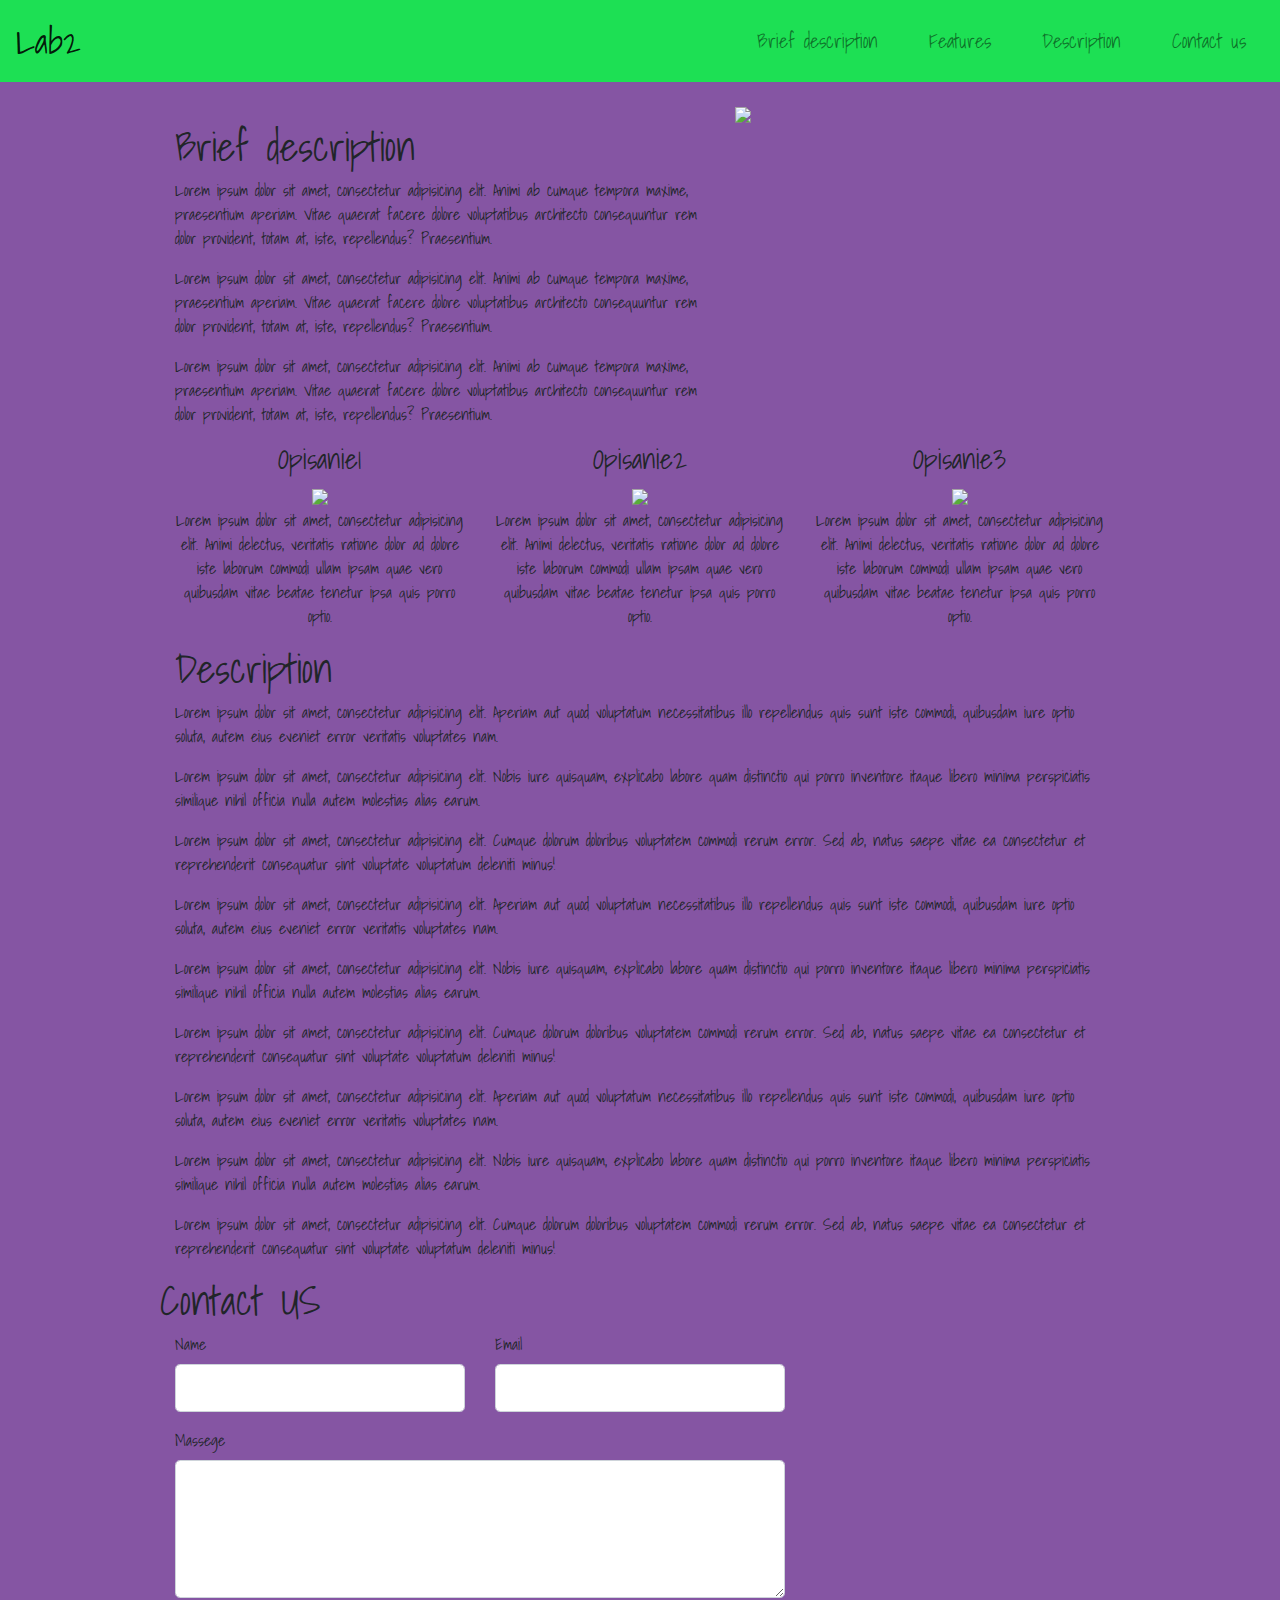
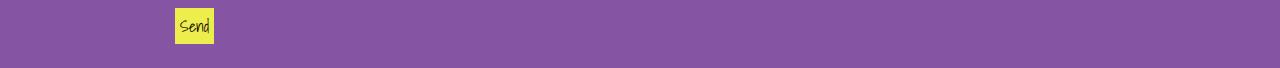
==== lab2/index.html @ a12c367b "lab2" ====
<!DOCTYPE html>
<html lang="en">
<head>

	<meta charset="UTF-8">
	<meta name="viewport" content="width=device-width, initial-scaled=1, shrink-to-fit=no"> 

	<link rel="stylesheet" href="bootstrap.css">
	<link rel="stylesheet" href="style.css">
	<link href="https://fonts.googleapis.com/css?family=Shadows+Into+Light" rel="stylesheet">

	<title>Lab2</title>
</head>
<body>
<header data-spy="scroll">
	<nav class="navbar navbar-expand-lg navbar-light" style="background-color: #1de054;">
  		<a class="navbar-brand" href="#">Lab2</a>
  		<button class="navbar-toggler" type="button" data-toggle="collapse" data-target="#navbarSupportedContent" aria-controls="navbarSupportedContent" aria-expanded="false" aria-label="Toggle navigation">
   			<span class="navbar-toggler-icon"></span>
  		</button>

  		<div class="collapse navbar-collapse" id="navbarSupportedContent">
   			<ul class="navbar-nav ml-auto">
 				<li class="nav-item ">
       				<a class="nav-link" href="#">Brief description<span class="sr-only">(current)</span></a>
   				</li>
   				<li class="nav-item">
       				<a class="nav-link" href="#">Features</a>
   				</li>
   				<li class="nav-item">
       				<a class="nav-link " href="#description">Description</a>
   				</li>
   				<li class="nav-item">
       				<a class="nav-link " href="#contact-us">Contact us</a>
   				</li>
   			</ul>
		</div>
	</nav>
	<div class="container">
		<div class="row">
			<div class="col-md-7">
				<h1 class="brief">Brief description</h1>
				<p>Lorem ipsum dolor sit amet, consectetur adipisicing elit. Animi ab cumque tempora maxime, praesentium aperiam. Vitae quaerat facere dolore voluptatibus architecto consequuntur rem dolor provident, totam at, iste, repellendus? Praesentium.</p>
				<p>Lorem ipsum dolor sit amet, consectetur adipisicing elit. Animi ab cumque tempora maxime, praesentium aperiam. Vitae quaerat facere dolore voluptatibus architecto consequuntur rem dolor provident, totam at, iste, repellendus? Praesentium.</p>
				<p>Lorem ipsum dolor sit amet, consectetur adipisicing elit. Animi ab cumque tempora maxime, praesentium aperiam. Vitae quaerat facere dolore voluptatibus architecto consequuntur rem dolor provident, totam at, iste, repellendus? Praesentium.</p>
			</div>
			<div class="col-md-5">
				<img src="https://avatars.mds.yandex.net/get-pdb/477388/c0744a67-a9f1-4113-b1a2-bf86d1a500a3/s1200" class="img-fluid">
			</div>

		</div>
		<div class="row">
			<div class="col-md-4 text-center">
				<h3>Opisanie1</h3>
				<img src="https://img3.goodfon.ru/original/2560x1600/0/3e/priroda-voda-ozero-gory-nebo.jpg" class="img-fluid">
				<p>Lorem ipsum dolor sit amet, consectetur adipisicing elit. Animi delectus, veritatis ratione dolor ad dolore iste laborum commodi ullam ipsam quae vero quibusdam vitae beatae tenetur ipsa quis porro optio.</p>
			</div>
			<div class="col-md-4 text-center">
				<h3>Opisanie2</h3>
				<img src="https://img3.goodfon.ru/original/2560x1600/0/3e/priroda-voda-ozero-gory-nebo.jpg" class="img-fluid">
				<p>Lorem ipsum dolor sit amet, consectetur adipisicing elit. Animi delectus, veritatis ratione dolor ad dolore iste laborum commodi ullam ipsam quae vero quibusdam vitae beatae tenetur ipsa quis porro optio.</p>
			</div>
			<div class="col-md-4 text-center">
				<h3>Opisanie3</h3>
				<img src="https://img3.goodfon.ru/original/2560x1600/0/3e/priroda-voda-ozero-gory-nebo.jpg" class="img-fluid">
				<p>Lorem ipsum dolor sit amet, consectetur adipisicing elit. Animi delectus, veritatis ratione dolor ad dolore iste laborum commodi ullam ipsam quae vero quibusdam vitae beatae tenetur ipsa quis porro optio.</p>
			</div>
		</div>
		<div id="description" class="row">
			<div class="col">
				<h1>Description</h1>
				<p>Lorem ipsum dolor sit amet, consectetur adipisicing elit. Aperiam aut quod voluptatum necessitatibus illo repellendus quis sunt iste commodi, quibusdam iure optio soluta, autem eius eveniet error veritatis voluptates nam.</p>
				<p>Lorem ipsum dolor sit amet, consectetur adipisicing elit. Nobis iure quisquam, explicabo labore quam distinctio qui porro inventore itaque libero minima perspiciatis similique nihil officia nulla autem molestias alias earum.</p>
				<p>Lorem ipsum dolor sit amet, consectetur adipisicing elit. Cumque dolorum doloribus voluptatem commodi rerum error. Sed ab, natus saepe vitae ea consectetur et reprehenderit consequatur sint voluptate voluptatum deleniti minus!</p>
				<p>Lorem ipsum dolor sit amet, consectetur adipisicing elit. Aperiam aut quod voluptatum necessitatibus illo repellendus quis sunt iste commodi, quibusdam iure optio soluta, autem eius eveniet error veritatis voluptates nam.</p>
				<p>Lorem ipsum dolor sit amet, consectetur adipisicing elit. Nobis iure quisquam, explicabo labore quam distinctio qui porro inventore itaque libero minima perspiciatis similique nihil officia nulla autem molestias alias earum.</p>
				<p>Lorem ipsum dolor sit amet, consectetur adipisicing elit. Cumque dolorum doloribus voluptatem commodi rerum error. Sed ab, natus saepe vitae ea consectetur et reprehenderit consequatur sint voluptate voluptatum deleniti minus!</p><p>Lorem ipsum dolor sit amet, consectetur adipisicing elit. Aperiam aut quod voluptatum necessitatibus illo repellendus quis sunt iste commodi, quibusdam iure optio soluta, autem eius eveniet error veritatis voluptates nam.</p>
				<p>Lorem ipsum dolor sit amet, consectetur adipisicing elit. Nobis iure quisquam, explicabo labore quam distinctio qui porro inventore itaque libero minima perspiciatis similique nihil officia nulla autem molestias alias earum.</p>
				<p>Lorem ipsum dolor sit amet, consectetur adipisicing elit. Cumque dolorum doloribus voluptatem commodi rerum error. Sed ab, natus saepe vitae ea consectetur et reprehenderit consequatur sint voluptate voluptatum deleniti minus!</p>
			</div>
		</div>
		<div id="contact-us" class="row">
			<h1>Contact US</h1>
		</div>
		<div class="row">
			<div class="col-md-4">
				<div class="form-group">
					<label for="">Name</label>
					<input type="text" class="form-control form-control-lg">
				</div>
			</div>
			<div class="col-md-4">
				<div class="form-group">
					<label for="">Email</label>
					<input type="text" class="form-control form-control-lg">
				</div>
			</div>
			<div class="col-md-8">
				<div class="form-group">
					<label for="">Massege</label>
					<textarea type="text" class="form-control form-control-lg" rows="4"></textarea>
				</div>
			</div>
			<div class="col-md-4"></div>
		</div>
		<div class="footer">
			<div class="row">
				<div class="col-md-12">
					<a href="#" class="btnSend"><i class="fa fa-plane"></i>Send</a>
				</div>
			</div>
		</div>
	</div>
</header>

	<script src="jquery-3.3.1.min.js"></script>
	<script src="bootstrap.min.js"></script>

</body>
</html>
---- lab2/style.css ----
*{
	margin: 0;
	padding: 0;
}

html {
	scroll-behavior: smooth;
}

body {
	font-family: 'Shadows Into Light', cursive;
}

header {
	background: #8555a3;
	width: 100%;
}

.container {
	max-width: 960px;
	padding-top: 20px;
}

.nav-item {
	margin-left: 15px;
	font-size: 20px;
	padding: 10px 10px;
}

.navbar-brand {
	font-size: 35px;
}

.brief {
	padding-top: 20px;
}

.footer {
	padding-bottom: 30px;
}

.btnSend {
	color: #000000;
	background: #eded4e;
	padding: 5px 5px;
}
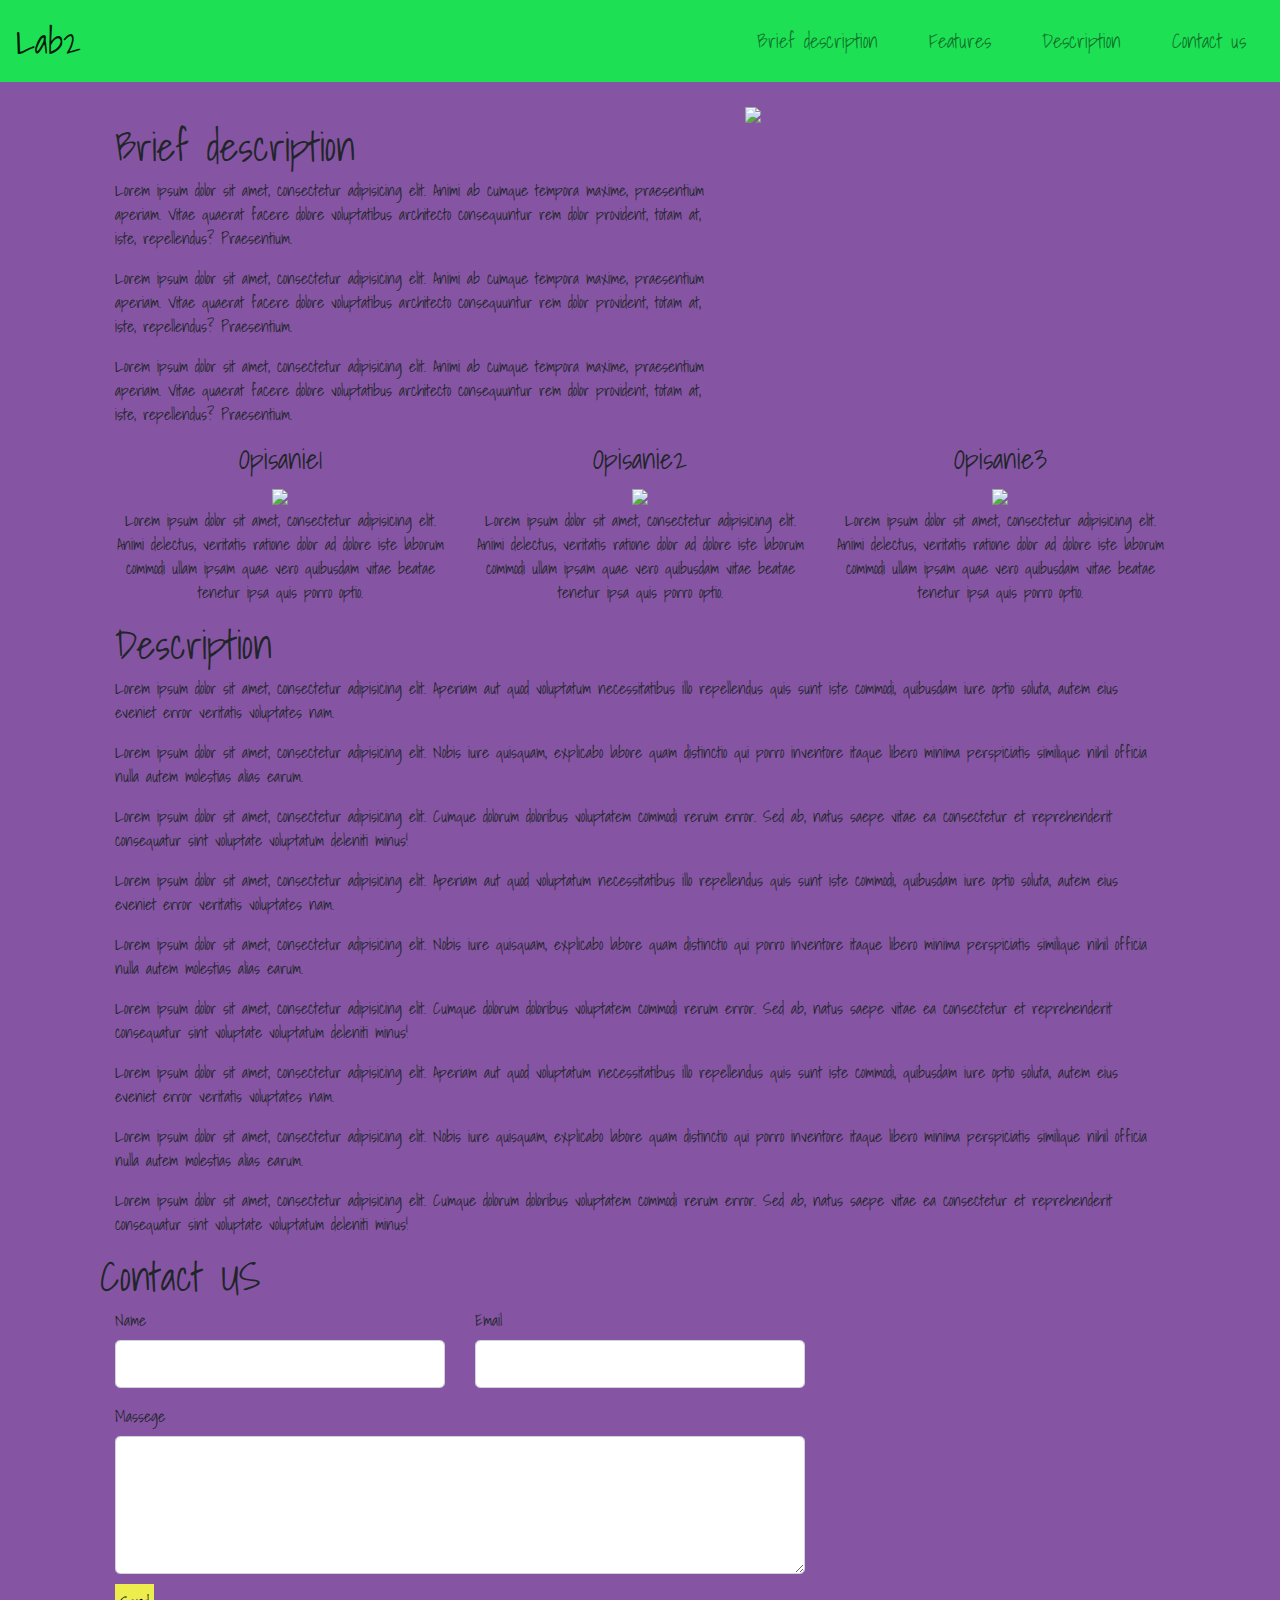
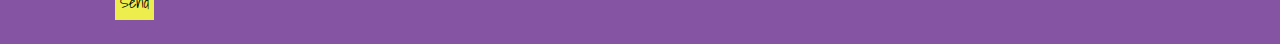
==== commit d775d94b: "fix" ====
--- a/lab2/index.html
+++ b/lab2/index.html
@@ -106,7 +106,7 @@
 		<div class="footer">
 			<div class="row">
 				<div class="col-md-12">
-					<a href="#" class="btnSend"><i class="fa fa-plane"></i>Send</a>
+					<a href="#" class="btnSend"></i>Send</a>
 				</div>
 			</div>
 		</div>
--- a/lab2/style.css
+++ b/lab2/style.css
@@ -17,7 +17,7 @@
 }
 
 .container {
-	max-width: 960px;
+	max-width: 1080px;
 	padding-top: 20px;
 }
 
